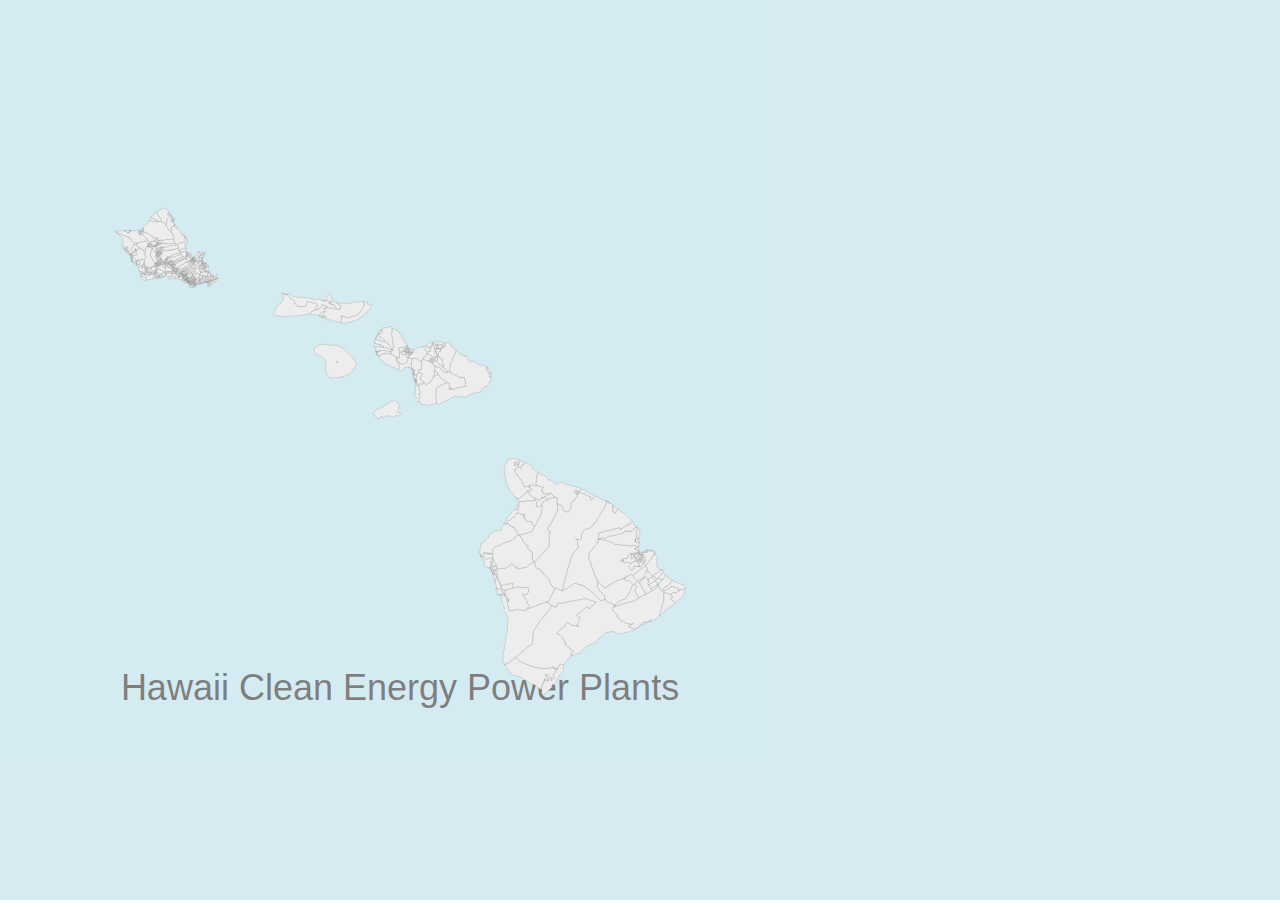
==== PS01/index.html @ 3c91192d "PS08" ====
<!DOCTYPE html>
<html>
<head>
    <title>Hawaii Existing Power Plants</title>

    <link rel="stylesheet" type="text/css" href="./libraries/bootstrap.css">
    <link rel="stylesheet" type="text/css" href="./style.css">

    <!-- Bootstrap JS is a JS library with pre-made functionality. Requires jQuery and popper.js to run.
         JQuery is a very powerful, general-purpose library that can manipulate the DOM
         Popper is a new positioning library for tooltips. It was annoying to integrate locally, so using a web link here.-->
    <script src="./libraries/jquery-3.2.1.js"></script>
    <script src="https://cdnjs.cloudflare.com/ajax/libs/popper.js/1.11.0/umd/popper.min.js"></script>
    <script src="./libraries/bootstrap.js"></script>
    <script src="./libraries/d3.v4.2.6.min.js"></script>
</head>

<body>

    <div class="svgBox">
        <svg width="100%" height="100%" id="svg1"></svg>
    </div>


</body>

<script src="./index.js"></script>

</html>
---- PS01/style.css ----
.svgBox {
    width:100vw;
    height: 100vh;
    background-color: lightblue;
    opacity:.5;
}
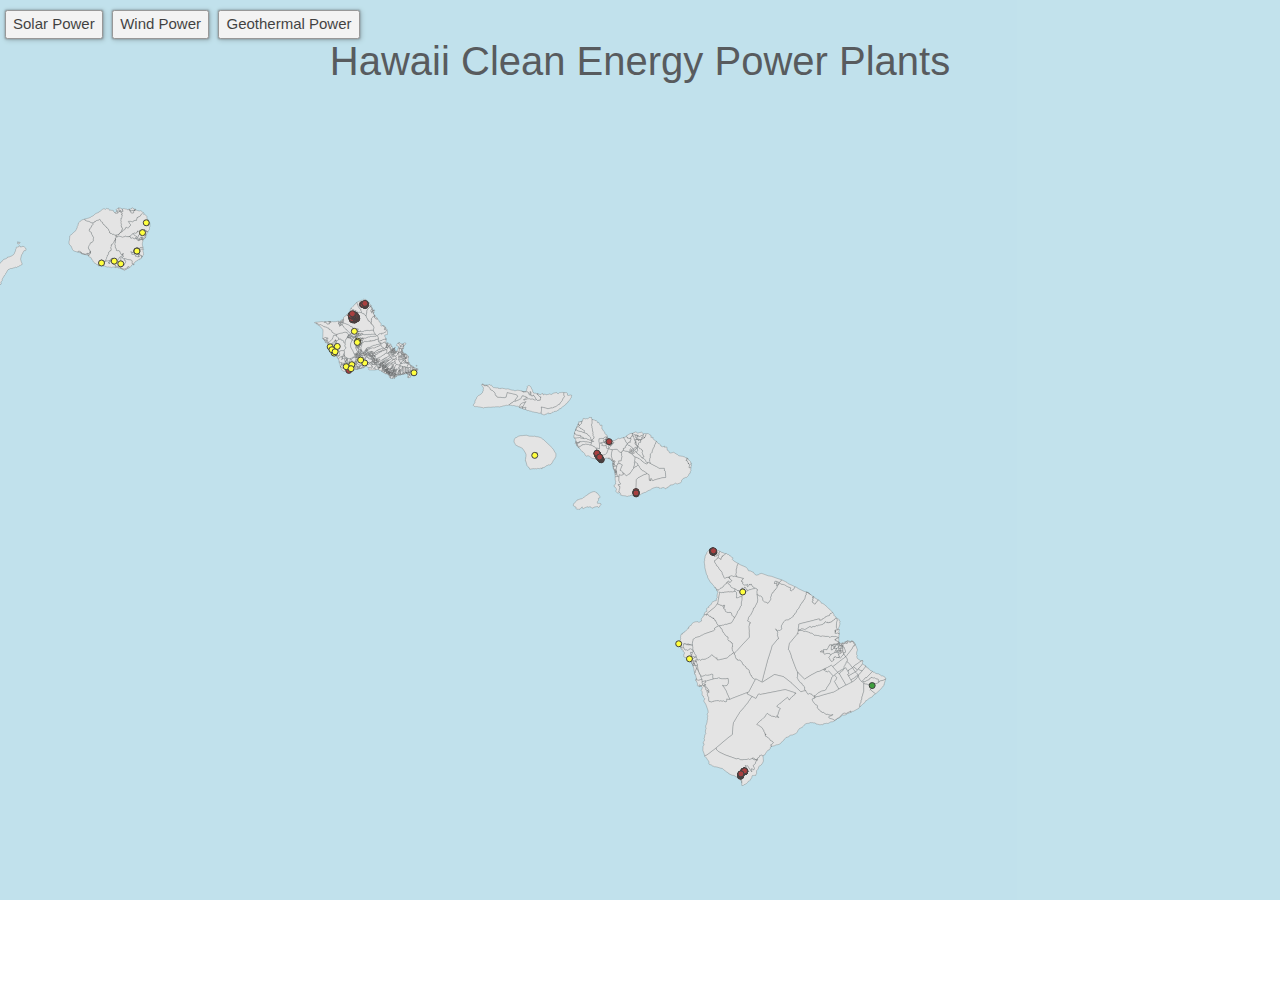
==== commit ef3b9bf9: "PS08" ====
--- a/PS01/index.html
+++ b/PS01/index.html
@@ -18,6 +18,10 @@
 <body>
 
     <div class="svgBox">
+        <button type="button" class="box1" onclick="buttonClicked()">Solar Power </button>
+        <button type="button" class="box2" onclick="buttonClicked()">Wind Power </button>
+        <button type="button" class="box3" onclick="buttonClicked()">Geothermal Power </button>
+        <h1 style="text-align:center;">Hawaii Clean Energy Power Plants</h1>
         <svg width="100%" height="100%" id="svg1"></svg>
     </div>
 
--- a/PS01/style.css
+++ b/PS01/style.css
@@ -2,5 +2,35 @@
     width:100vw;
     height: 100vh;
     background-color: lightblue;
-    opacity:.5;
+    opacity:.75;
+}
+
+.box1 {
+    font-size: 15px;
+    box-shadow: 0px 0px 2px rgba(0,0,0,0.5), 1px 1px 5px rgba(0,0,0,0.3);
+    cursor: pointer;
+    -webkit-transition: all 1s;
+    margin-top: 10px;
+    margin-left:5px;
+
+}
+
+.box2 {
+    font-size: 15px;
+    box-shadow: 0px 0px 2px rgba(0,0,0,0.5), 1px 1px 5px rgba(0,0,0,0.3);
+    cursor: pointer;
+    -webkit-transition: all 1s;
+    margin-top: 10px;
+    margin-left:5px;
+
+}
+
+.box3 {
+    font-size: 15px;
+    box-shadow: 0px 0px 2px rgba(0,0,0,0.5), 1px 1px 5px rgba(0,0,0,0.3);
+    cursor: pointer;
+    -webkit-transition: all 1s;
+    margin-top: 10px;
+    margin-left:5px;
+
 }